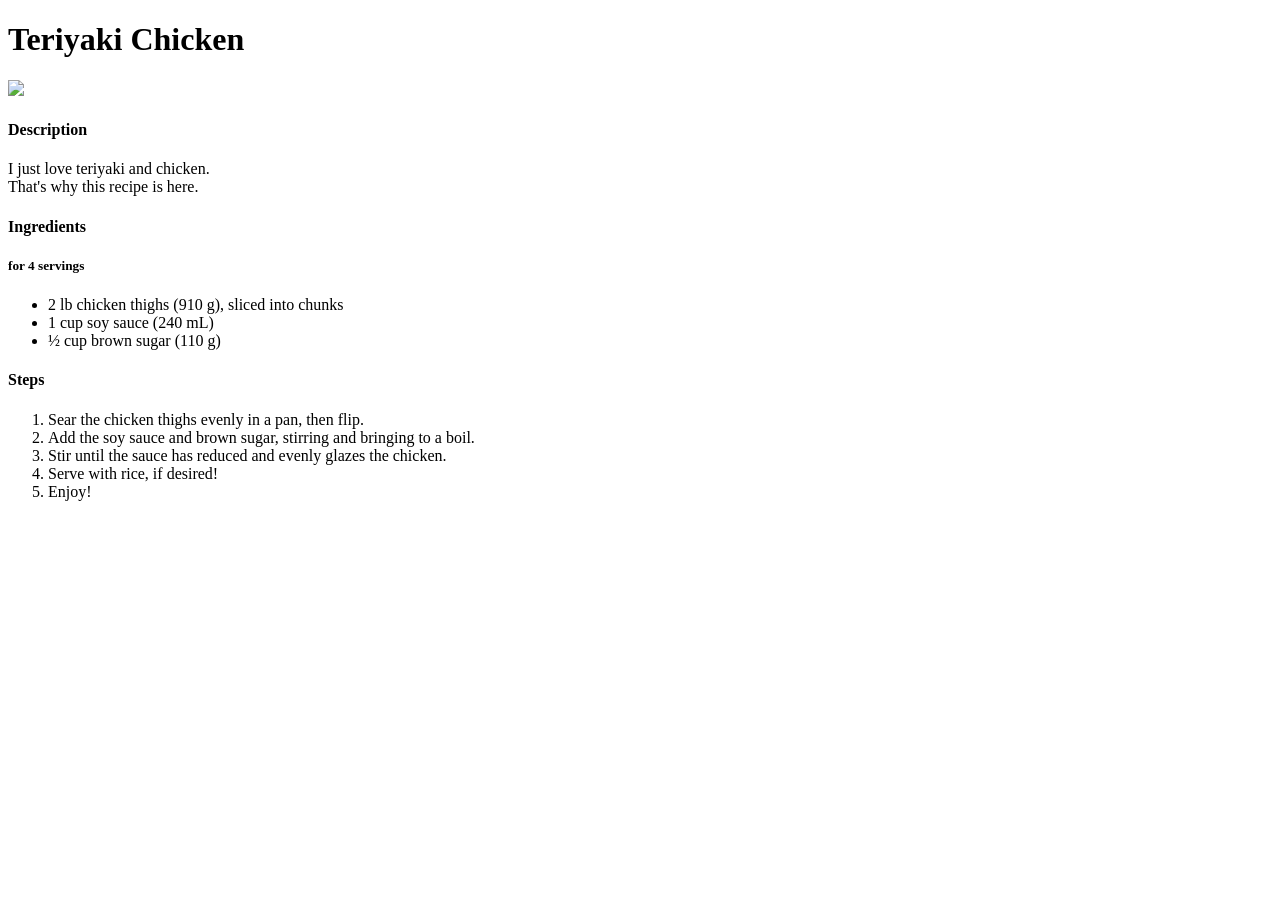
==== recipes/chicken.html @ 566090f1 "Add index.html" ====
<!DOCTYPE html>
<html lang="en">
    <head>
        <meta charset="utf-8">
        <title>Teriyaki Chicken</title>
    </head>

    <body>
        <h1>Teriyaki Chicken</h1>
        <img src="../images/chicken.jpg">
        <h4>Description</h4>
        <p>I just love teriyaki and chicken.<br>That's why this recipe is here.</p>
        <h4>Ingredients</h4>
        <h5>for 4 servings</h5>
        <ul>
            <li>2 lb chicken thighs (910 g), sliced into chunks</li>
            <li>1 cup soy sauce (240 mL)</li>
            <li>½ cup brown sugar (110 g)</li>
        </ul>
        <h4>Steps</h4>
        <ol>
            <li>Sear the chicken thighs evenly in a pan, then flip.</li>
            <li>Add the soy sauce and brown sugar, stirring and bringing to a boil.</li>
            <li>Stir until the sauce has reduced and evenly glazes the chicken.</li>
            <li>Serve with rice, if desired!</li>
            <li>Enjoy!</li>
        </ol>
    </body>
</html>
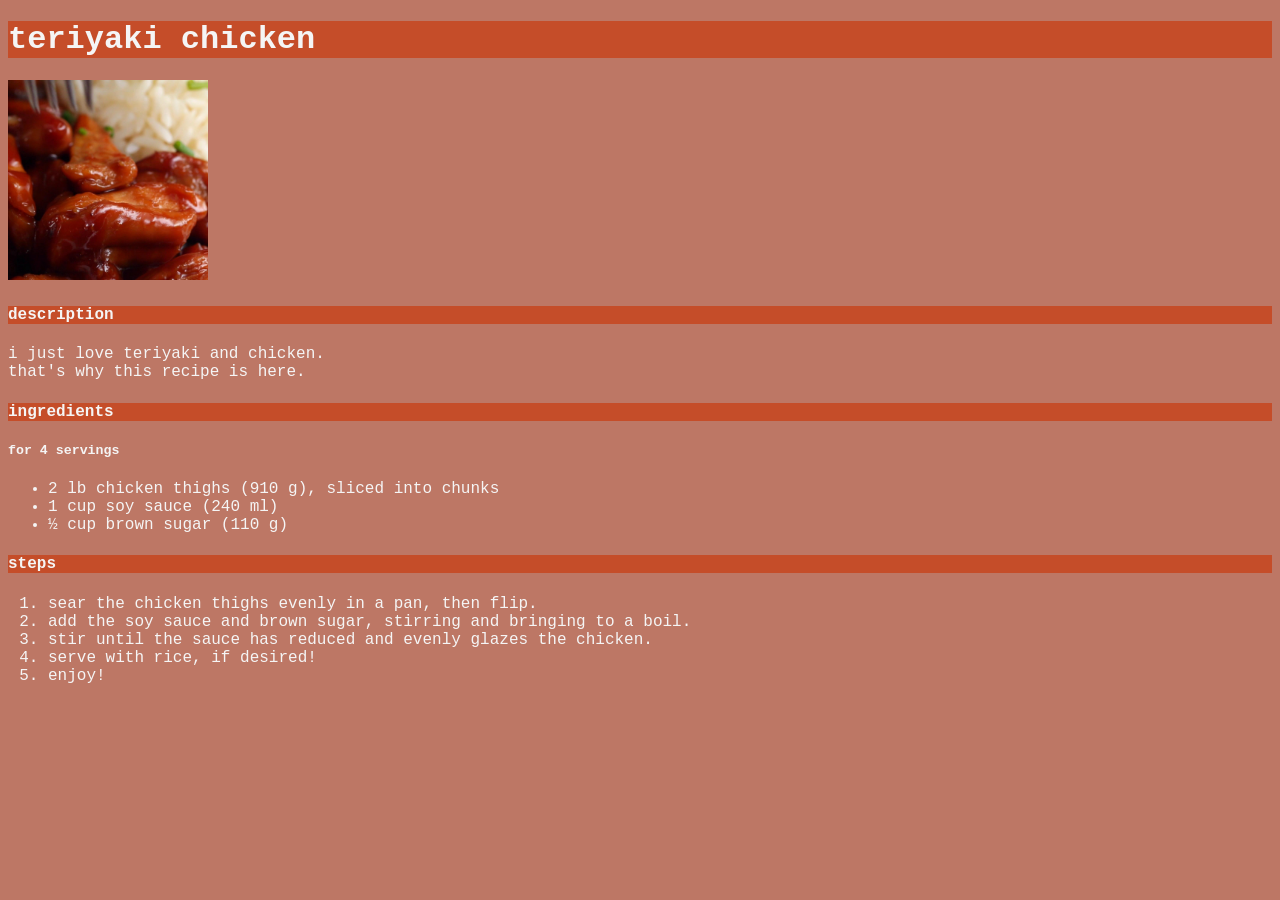
==== commit b3548186: "added some css" ====
--- a/recipes/chicken.html
+++ b/recipes/chicken.html
@@ -2,28 +2,41 @@
 <html lang="en">
     <head>
         <meta charset="utf-8">
-        <title>Teriyaki Chicken</title>
+        <title>teriyaki chicken</title>
+        <link rel="stylesheet" href='../style.css'>
+        <style>
+            * {
+                background-color: rgb(189, 119, 101);
+                color: whitesmoke;
+            }
+            h1,
+            h4 {
+                background-color: rgb(197, 77, 41);
+            }
+        </style>
     </head>
 
     <body>
-        <h1>Teriyaki Chicken</h1>
-        <img src="../images/chicken.jpg">
-        <h4>Description</h4>
-        <p>I just love teriyaki and chicken.<br>That's why this recipe is here.</p>
-        <h4>Ingredients</h4>
-        <h5>for 4 servings</h5>
-        <ul>
-            <li>2 lb chicken thighs (910 g), sliced into chunks</li>
-            <li>1 cup soy sauce (240 mL)</li>
-            <li>½ cup brown sugar (110 g)</li>
-        </ul>
-        <h4>Steps</h4>
-        <ol>
-            <li>Sear the chicken thighs evenly in a pan, then flip.</li>
-            <li>Add the soy sauce and brown sugar, stirring and bringing to a boil.</li>
-            <li>Stir until the sauce has reduced and evenly glazes the chicken.</li>
-            <li>Serve with rice, if desired!</li>
-            <li>Enjoy!</li>
-        </ol>
+        <div>
+            <h1>teriyaki chicken</h1>
+            <img src="../images/chicken.jpg" style='width: 200px;'>
+            <h4>description</h4>
+            <p>i just love teriyaki and chicken.<br>that's why this recipe is here.</p>
+            <h4>ingredients</h4>
+            <h5>for 4 servings</h5>
+            <ul>
+                <li>2 lb chicken thighs (910 g), sliced into chunks</li>
+                <li>1 cup soy sauce (240 ml)</li>
+                <li>½ cup brown sugar (110 g)</li>
+            </ul>
+            <h4>steps</h4>
+            <ol>
+                <li>sear the chicken thighs evenly in a pan, then flip.</li>
+                <li>add the soy sauce and brown sugar, stirring and bringing to a boil.</li>
+                <li>stir until the sauce has reduced and evenly glazes the chicken.</li>
+                <li>serve with rice, if desired!</li>
+                <li>enjoy!</li>
+            </ol>
+        </div>
     </body>
 </html>
--- a/style.css
+++ b/style.css
@@ -0,0 +1,4 @@
+div {
+    font-family:"Courier New", Courier, monospace;
+}
+
